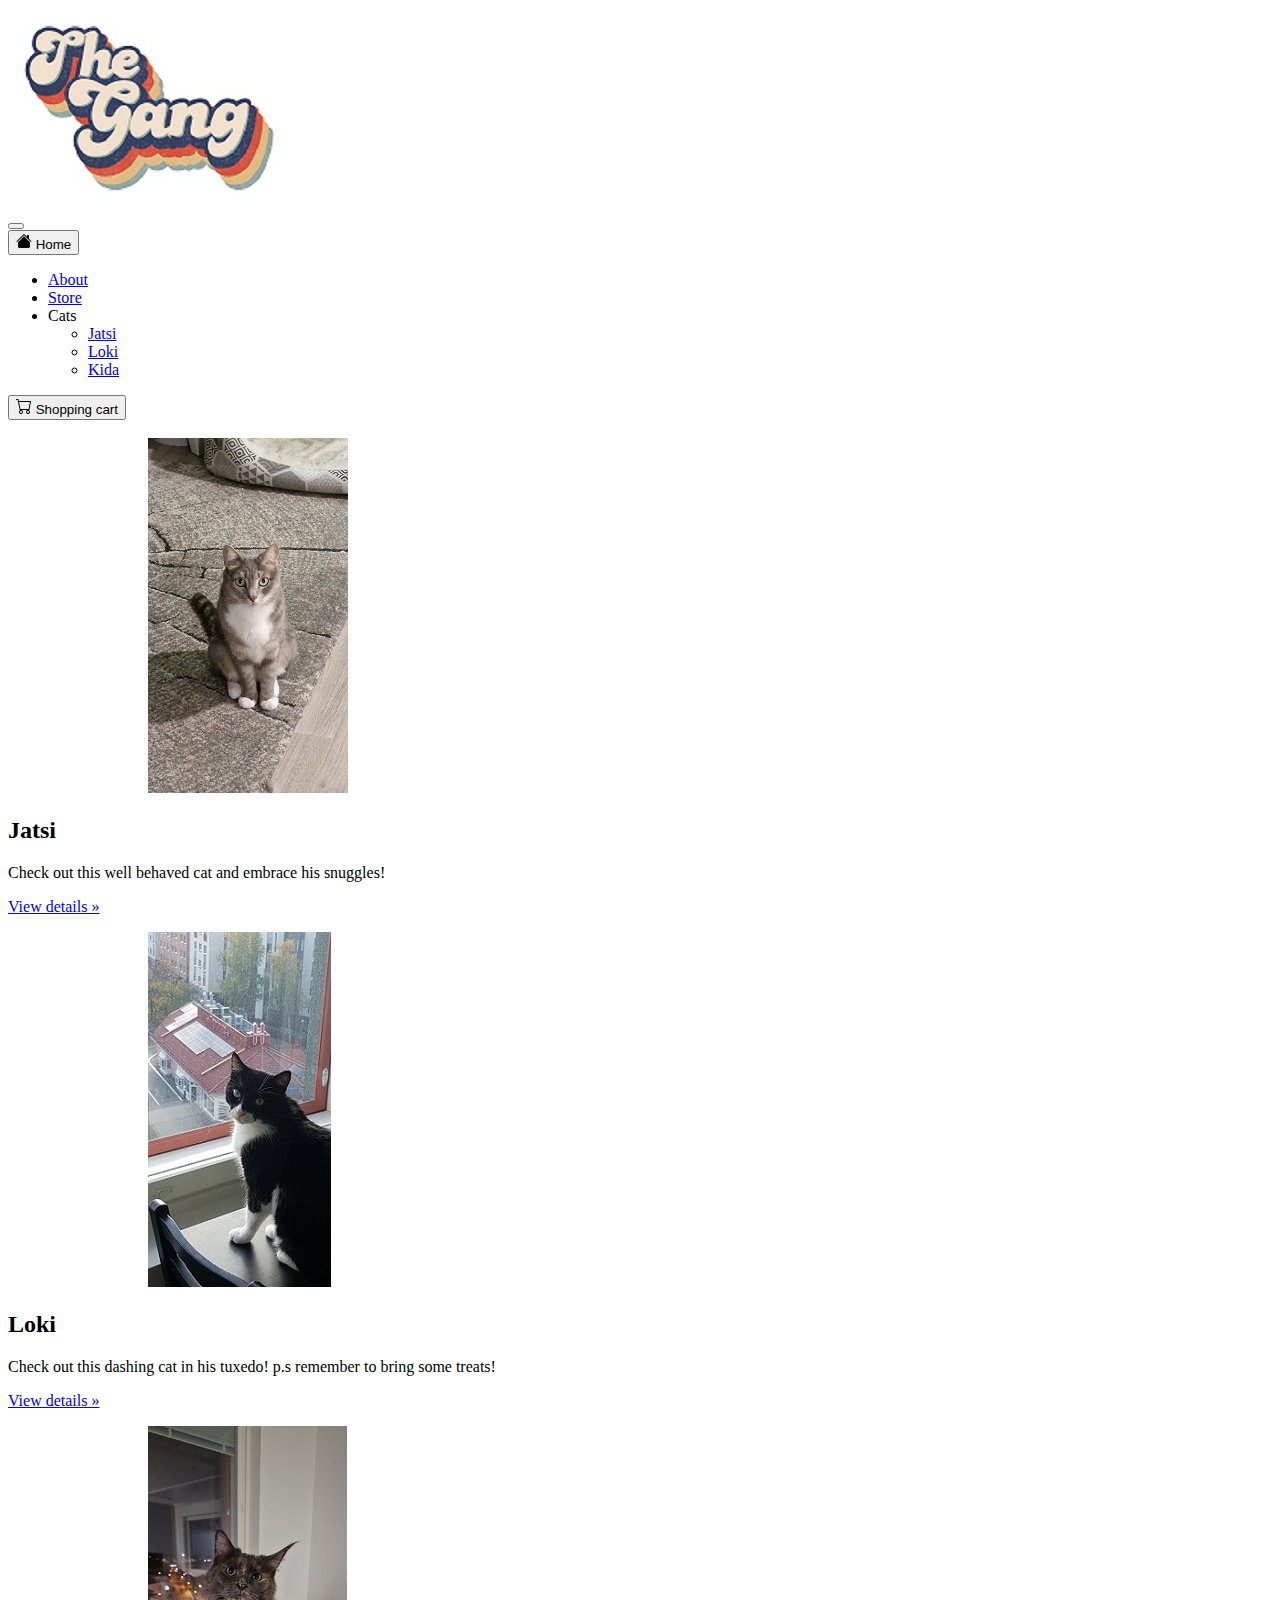
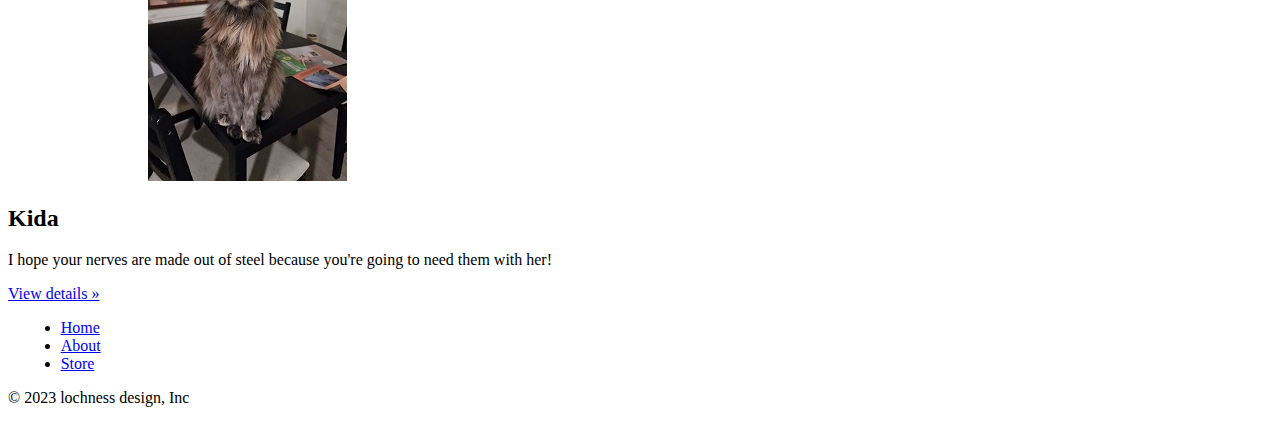
==== WS12/index.html @ 4bc77700 "?" ====
<!DOCTYPE html>
<html lang="en">
<head>
    <meta charset="UTF-8">
    <meta http-equiv="X-UA-Compatible" content="IE=edge">
    <meta name="viewport" content="width=device-width, initial-scale=1.0">
    <link rel="stylesheet" href="style.css">
    <link href="https://cdn.jsdelivr.net/npm/bootstrap@5.3.0-alpha3/dist/css/bootstrap.min.css" rel="stylesheet" integrity="sha384-KK94CHFLLe+nY2dmCWGMq91rCGa5gtU4mk92HdvYe+M/SXH301p5ILy+dN9+nJOZ" crossorigin="anonymous">
    <title>Home</title>
</head>
<body>



  <div class="text-center">
  <img src="image/logo.jpg" class="img-fluid" alt="logo">
</div>


<nav class="navbar navbar-expand-lg bg-body-tertiary rounded" aria-label="Thirteenth navbar example">
  <div class="container-fluid">
    <button class="navbar-toggler" type="button" data-bs-toggle="collapse" data-bs-target="#navbarsExample11" aria-controls="navbarsExample11" aria-expanded="false" aria-label="Toggle navigation">
      <span class="navbar-toggler-icon" ></span>
      
    </button>

    

    <div class="collapse navbar-collapse d-lg-flex" id="navbarsExample11">
      <a class="navbar-brand col-lg-3 me-0" > <div><button class="btn btn-primary"><svg xmlns="http://www.w3.org/2000/svg" width="16" height="16" fill="currentColor" class="bi bi-house-fill" viewBox="0 0 16 16">
        <path d="M8.707 1.5a1 1 0 0 0-1.414 0L.646 8.146a.5.5 0 0 0 .708.708L8 2.207l6.646 6.647a.5.5 0 0 0 .708-.708L13 5.793V2.5a.5.5 0 0 0-.5-.5h-1a.5.5 0 0 0-.5.5v1.293L8.707 1.5Z"></path>
        <path d="m8 3.293 6 6V13.5a1.5 1.5 0 0 1-1.5 1.5h-9A1.5 1.5 0 0 1 2 13.5V9.293l6-6Z"></path>
        </svg> Home</button></div></a>
      <ul class="navbar-nav col-lg-6 justify-content-lg-center">
        
        <li class="nav-item">
          <a class="nav-link" href="about.html">About</a>
        </li>
        <li class="nav-item">
          <a class="nav-link" href="store.html"> Store</a>
        </li>
        <li class="nav-item dropdown">
          <a class="nav-link dropdown-toggle" data-bs-toggle="dropdown" aria-expanded="false">Cats</a>
          <ul class="dropdown-menu">
            <li><a class="dropdown-item" href="jatsi.html">Jatsi</a></li>
            <li><a class="dropdown-item" href="loki.html">Loki</a></li>
            <li><a class="dropdown-item" href="kida.html">Kida</a></li>
          </ul>
        </li>
      </ul>
      <div class="d-lg-flex col-lg-3 justify-content-lg-end">
        <a class="navbar-brand col-lg-3 me-0" href="shoppingcart.html"><button type="button" class="btn btn-primary">
        <svg xmlns="http://www.w3.org/2000/svg" width="16" height="16" fill="currentColor" class="bi bi-cart" viewBox="0 0 16 16">
<path d="M0 1.5A.5.5 0 0 1 .5 1H2a.5.5 0 0 1 .485.379L2.89 3H14.5a.5.5 0 0 1 .491.592l-1.5 8A.5.5 0 0 1 13 12H4a.5.5 0 0 1-.491-.408L2.01 3.607 1.61 2H.5a.5.5 0 0 1-.5-.5zM3.102 4l1.313 7h8.17l1.313-7H3.102zM5 12a2 2 0 1 0 0 4 2 2 0 0 0 0-4zm7 0a2 2 0 1 0 0 4 2 2 0 0 0 0-4zm-7 1a1 1 0 1 1 0 2 1 1 0 0 1 0-2zm7 0a1 1 0 1 1 0 2 1 1 0 0 1 0-2z"></path>
</svg>
        Shopping cart
      </button></a>
      </div>
    </div>
  </div>
</nav>

<br>
 
  <div class="container marketing">
    <div class="row">
      <div class="col-lg-4">
        <svg class="bd-placeholder-img rounded-circle" width="140" height="140" xmlns="http://www.w3.org/2000/svg" role="img" aria-label="Placeholder" preserveAspectRatio="xMidYMid slice" focusable="false"><title>Jatsi</title><img src="image/jatsi1.jpg"></svg>
        <h2 class="fw-normal">Jatsi</h2>
        <p>Check out this well behaved cat and embrace his snuggles!</p>
        <p><a class="btn btn-secondary" href="jatsi.html">View details »</a></p>
      </div>


      
      <div class="col-lg-4">
        <svg class="bd-placeholder-img rounded-circle" width="140" height="140" xmlns="http://www.w3.org/2000/svg" role="img" aria-label="Placeholder" preserveAspectRatio="xMidYMid slice" focusable="false"><title>Loki</title><img src="image/betterloki2.jpg"></svg>
        <h2 class="fw-normal">Loki</h2>
        <p>Check out this dashing cat in his tuxedo! p.s remember to bring some treats!</p>
        <p><a class="btn btn-secondary" href="loki.html">View details »</a></p>
      </div>

      <div class="col-lg-4">
        <svg class="bd-placeholder-img rounded-circle" width="140" height="140" xmlns="http://www.w3.org/2000/svg" role="img" aria-label="Placeholder" preserveAspectRatio="xMidYMid slice" focusable="false"><title>Kida</title><img src="image/kidakuh.jpg"></svg>
        <h2 class="fw-normal">Kida</h2>
        <p>I hope your nerves are made out of steel because you're going to need them with her!</p>
        <p><a class="btn btn-secondary" href="kida.html">View details »</a></p>
      </div>
    </div>




    <footer class="py-3 my-4">
        <ul class="nav justify-content-center border-bottom pb-3 mb-3">
          <li class="nav-item"><a href="index.html" class="nav-link px-2 text-body-secondary">Home</a></li>
          <li class="nav-item"><a href="about.html" class="nav-link px-2 text-body-secondary">About</a></li>
          <li class="nav-item"><a href="store.html" class="nav-link px-2 text-body-secondary">Store</a></li>
        </ul>
        <p class="text-center text-body-secondary">© 2023 lochness design, Inc</p>
      </footer>

  
      <script src="https://cdn.jsdelivr.net/npm/@popperjs/core@2.11.6/dist/umd/popper.min.js" integrity="sha384-oBqDVmMz9ATKxIep9tiCxS/Z9fNfEXiDAYTujMAeBAsjFuCZSmKbSSUnQlmh/jp3" crossorigin="anonymous"></script>
      <script src="https://cdn.jsdelivr.net/npm/bootstrap@5.3.0-alpha3/dist/js/bootstrap.bundle.min.js" integrity="sha384-ENjdO4Dr2bkBIFxQpeoTz1HIcje39Wm4jDKdf19U8gI4ddQ3GYNS7NTKfAdVQSZe" crossorigin="anonymous"></script>
</body>
</html>
---- WS12/style.css ----
#text1 {
    font-size: 30px;
}

.col-md-6{
    margin-left: 20px;
}
.mb-3{
    margin-left: 1%;

}

#emailbutton{
    margin-left: 1%;
}
.image-text-container {
    display: flex;
    align-items: center;
  }
  
#email{
    margin-right: 70%;
}
#question{
    margin-right: 40%;
}
#carrd {
    margin: 0 auto; 
    float: none; 
    margin-bottom: 10px; 
}
.center {
    text-align: center;
  }
.cart{
    text-align: center;
}
.carttext{
    text-align: center;
}
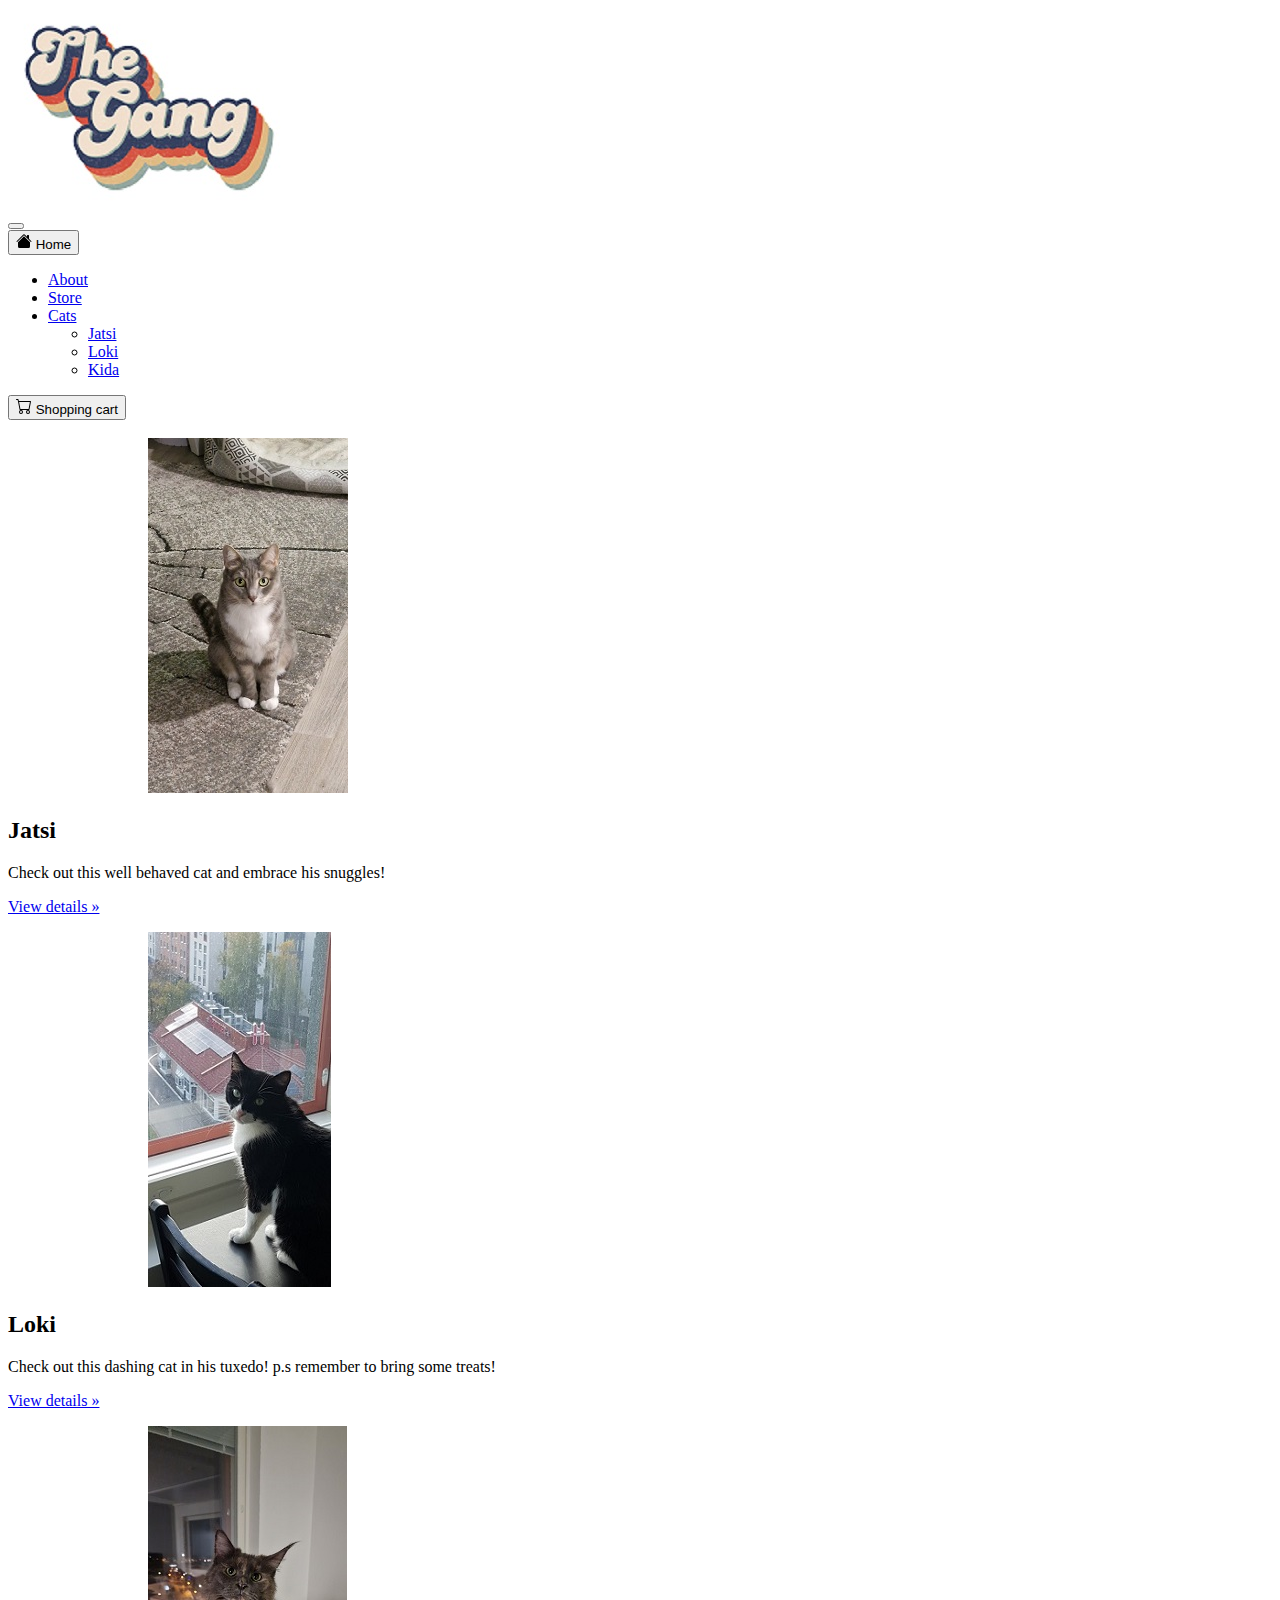
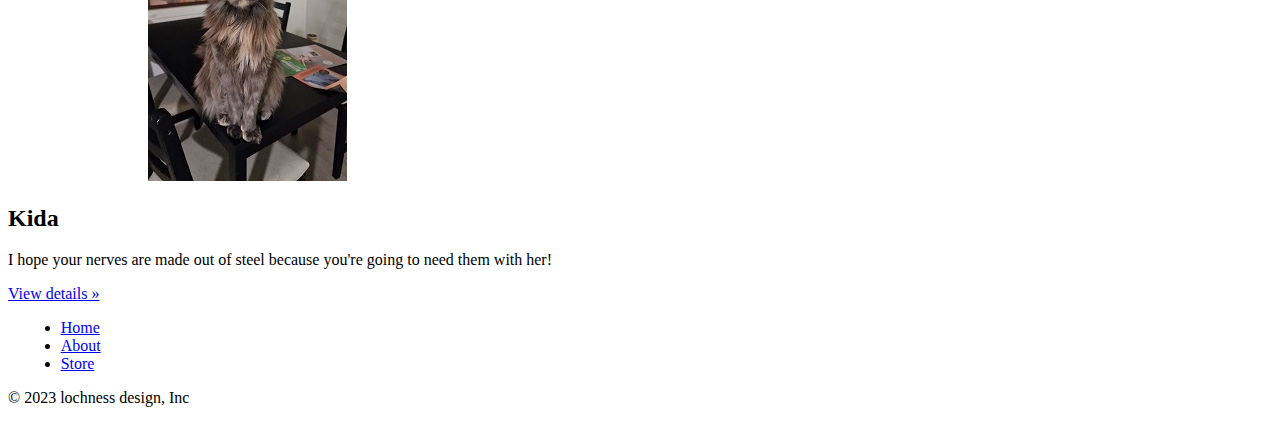
==== commit ab0f7810: "??" ====
--- a/WS12/index.html
+++ b/WS12/index.html
@@ -40,7 +40,7 @@
           <a class="nav-link" href="store.html"> Store</a>
         </li>
         <li class="nav-item dropdown">
-          <a class="nav-link dropdown-toggle" data-bs-toggle="dropdown" aria-expanded="false">Cats</a>
+          <a class="nav-link dropdown-toggle" data-bs-toggle="dropdown" href="#" aria-expanded="false">Cats</a>
           <ul class="dropdown-menu">
             <li><a class="dropdown-item" href="jatsi.html">Jatsi</a></li>
             <li><a class="dropdown-item" href="loki.html">Loki</a></li>
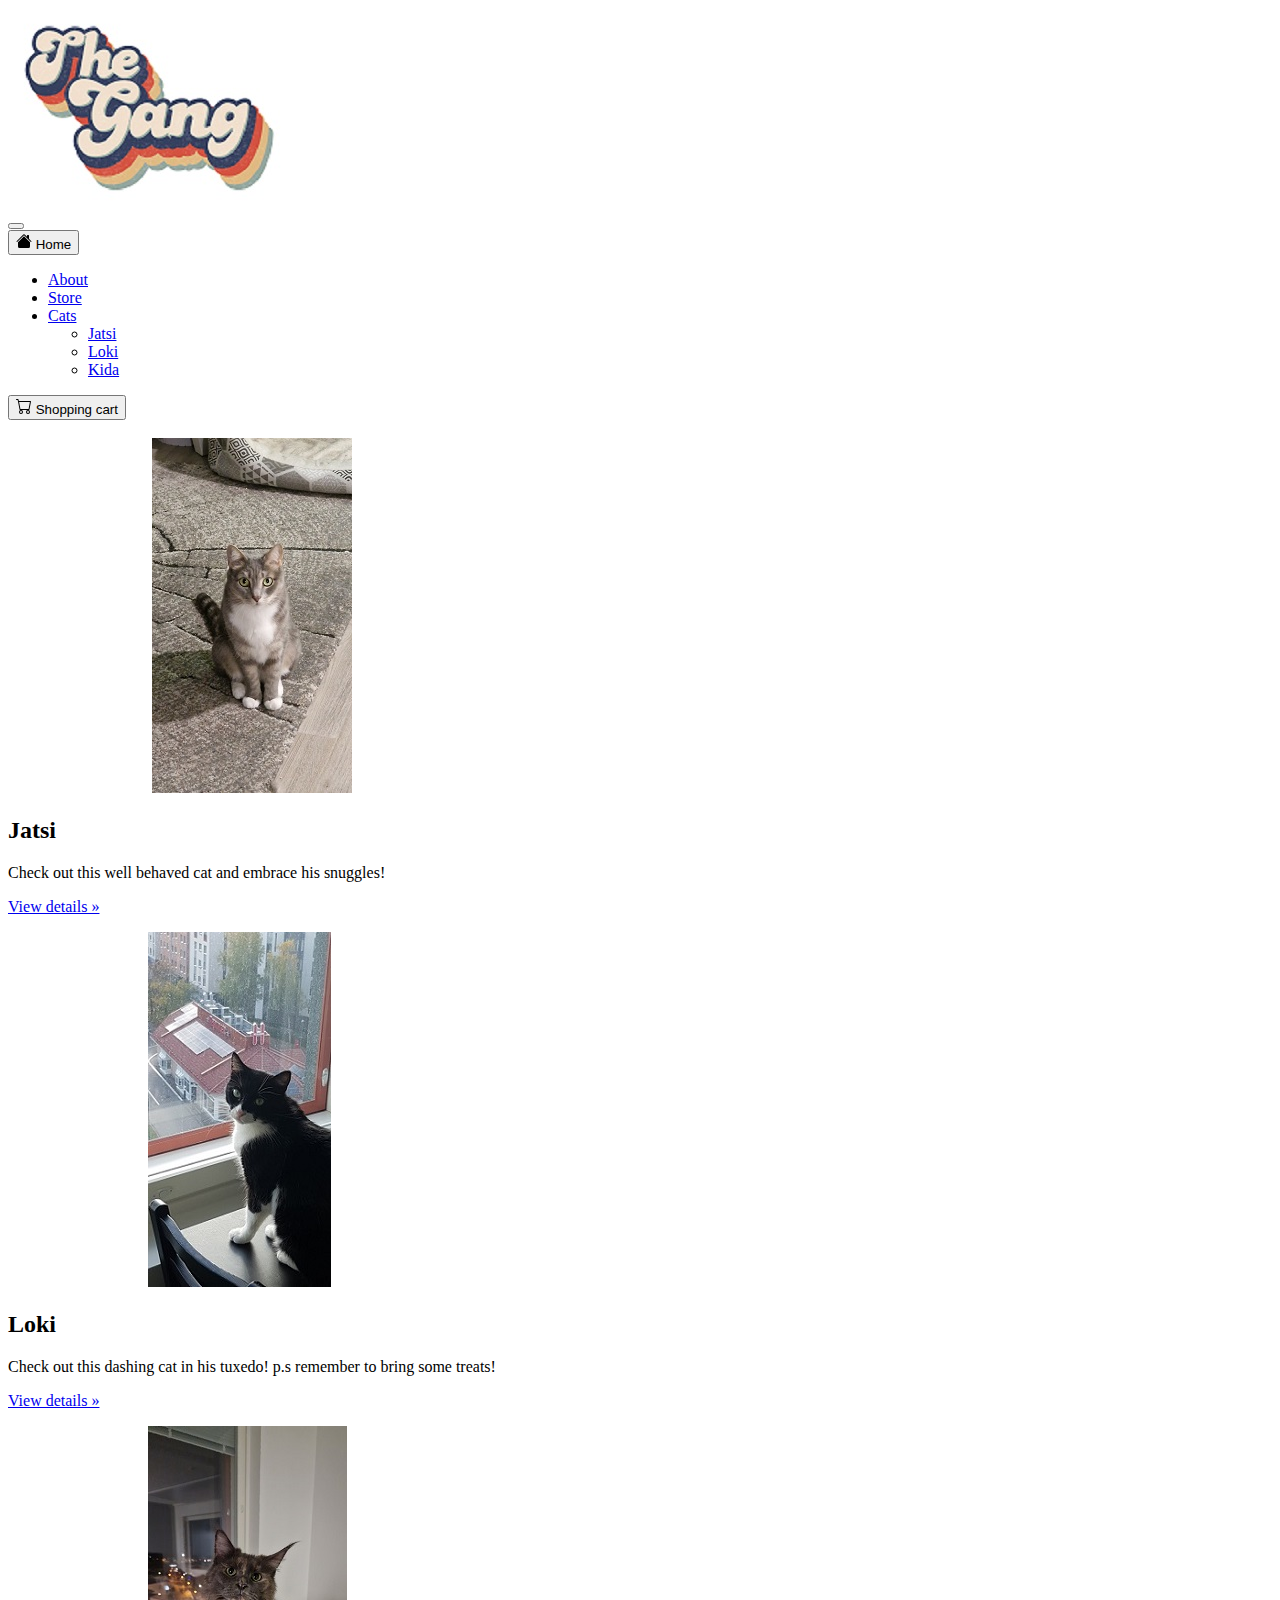
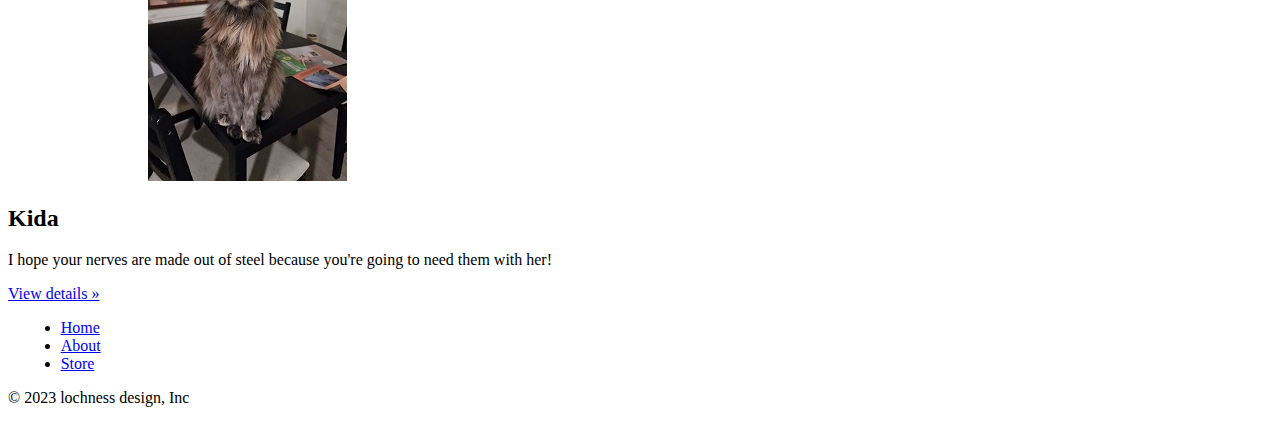
==== commit 6eca28cc: "!?!" ====
--- a/WS12/index.html
+++ b/WS12/index.html
@@ -65,7 +65,8 @@
   <div class="container marketing">
     <div class="row">
       <div class="col-lg-4">
-        <svg class="bd-placeholder-img rounded-circle" width="140" height="140" xmlns="http://www.w3.org/2000/svg" role="img" aria-label="Placeholder" preserveAspectRatio="xMidYMid slice" focusable="false"><title>Jatsi</title><img src="image/jatsi1.jpg"></svg>
+        <svg class="bd-placeholder-img rounded-circle" width="140" height="140" xmlns="http://www.w3.org/2000/svg" role="img" aria-label="Placeholder" preserveAspectRatio="xMidYMid slice" focusable="false" ><title>Jatsi</title></svg>
+        <img src="image/jatsi1.jpg" alt="jatsi">
         <h2 class="fw-normal">Jatsi</h2>
         <p>Check out this well behaved cat and embrace his snuggles!</p>
         <p><a class="btn btn-secondary" href="jatsi.html">View details »</a></p>
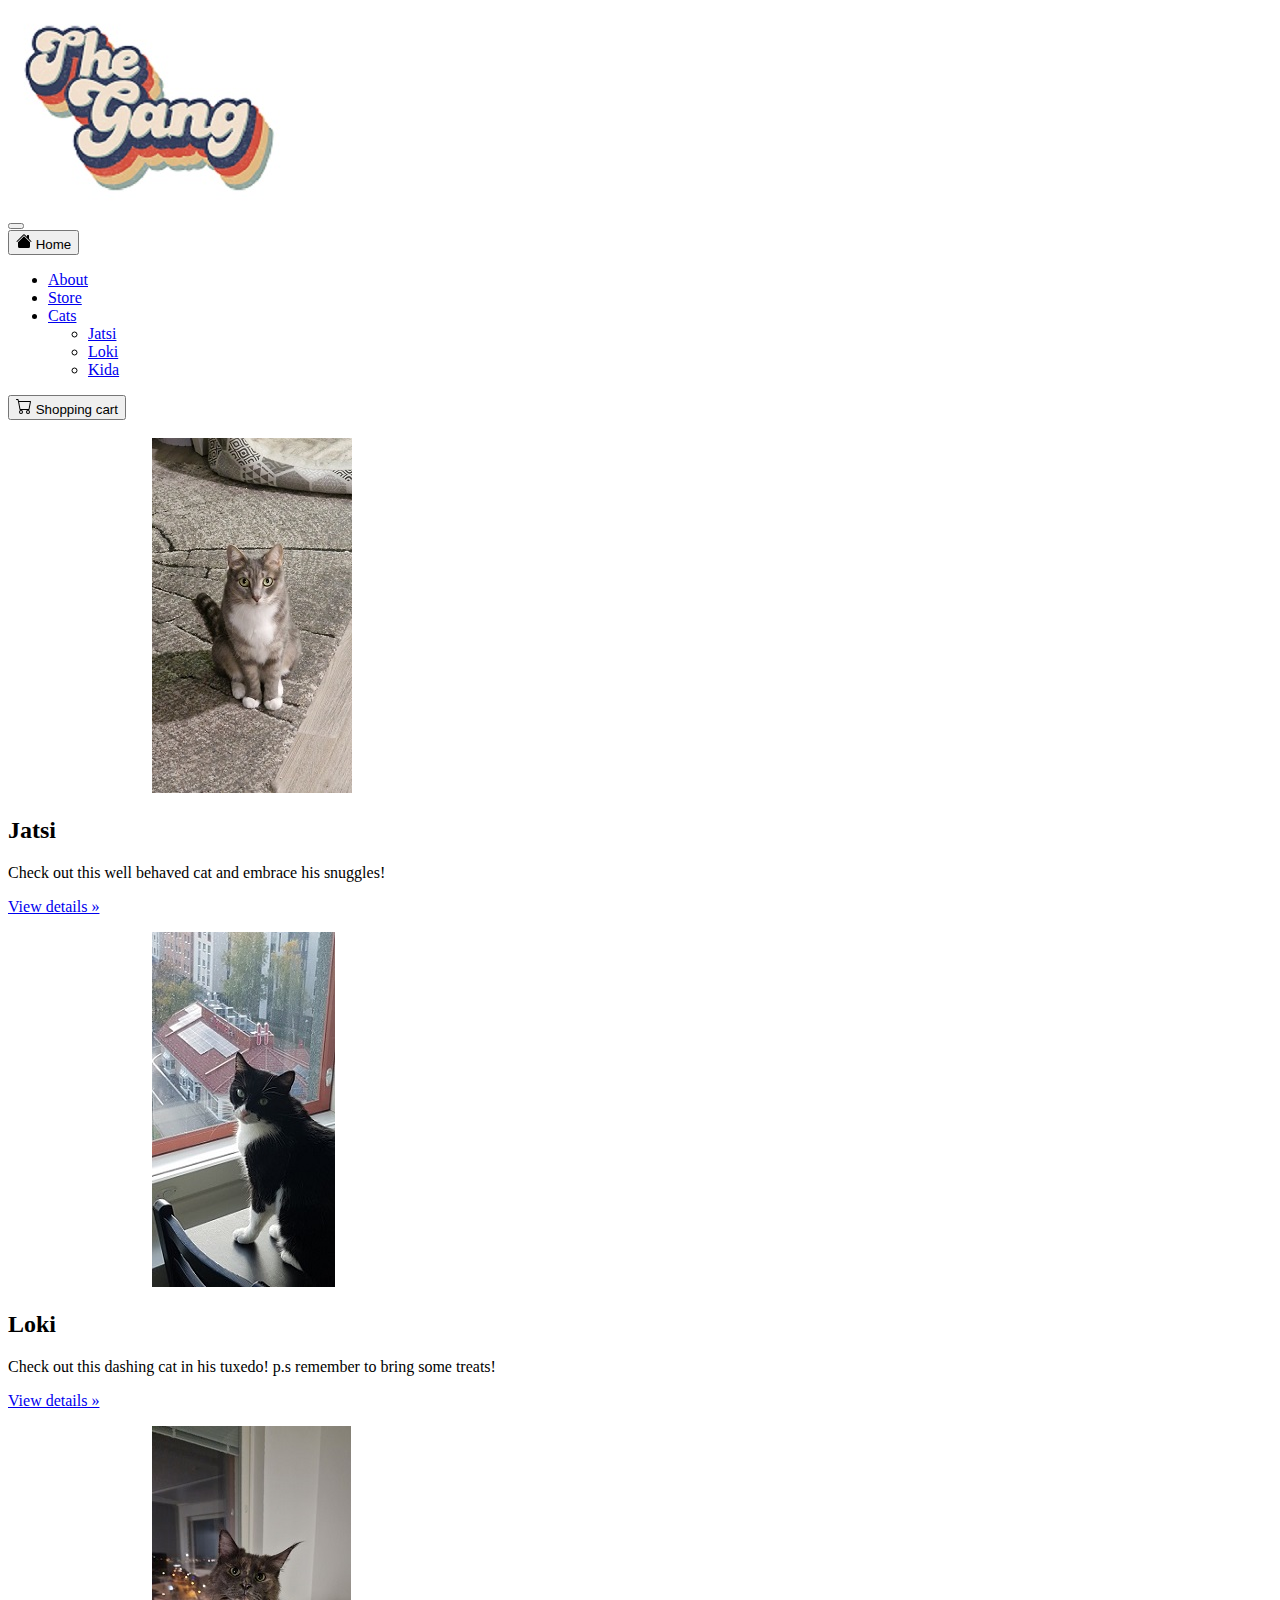
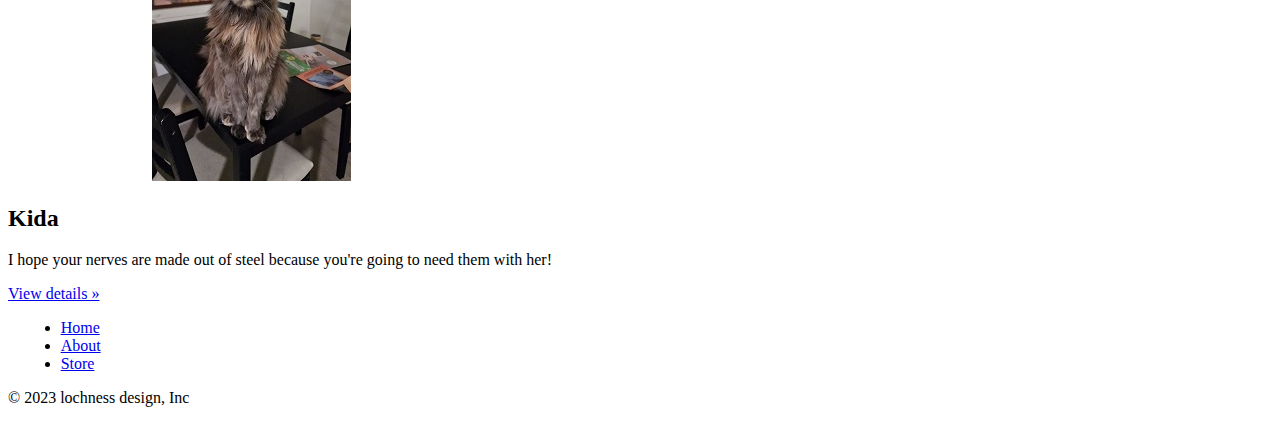
==== commit 7e6061af: "fix" ====
--- a/WS12/index.html
+++ b/WS12/index.html
@@ -75,14 +75,16 @@
 
       
       <div class="col-lg-4">
-        <svg class="bd-placeholder-img rounded-circle" width="140" height="140" xmlns="http://www.w3.org/2000/svg" role="img" aria-label="Placeholder" preserveAspectRatio="xMidYMid slice" focusable="false"><title>Loki</title><img src="image/betterloki2.jpg"></svg>
+        <svg class="bd-placeholder-img rounded-circle" width="140" height="140" xmlns="http://www.w3.org/2000/svg" role="img" aria-label="Placeholder" preserveAspectRatio="xMidYMid slice" focusable="false"><title>Loki</title></svg>
+        <img src="image/betterloki2.jpg" alt="loki">
         <h2 class="fw-normal">Loki</h2>
         <p>Check out this dashing cat in his tuxedo! p.s remember to bring some treats!</p>
         <p><a class="btn btn-secondary" href="loki.html">View details »</a></p>
       </div>
 
       <div class="col-lg-4">
-        <svg class="bd-placeholder-img rounded-circle" width="140" height="140" xmlns="http://www.w3.org/2000/svg" role="img" aria-label="Placeholder" preserveAspectRatio="xMidYMid slice" focusable="false"><title>Kida</title><img src="image/kidakuh.jpg"></svg>
+        <svg class="bd-placeholder-img rounded-circle" width="140" height="140" xmlns="http://www.w3.org/2000/svg" role="img" aria-label="Placeholder" preserveAspectRatio="xMidYMid slice" focusable="false"><title>Kida</title></svg>
+        <img src="image/kidakuh.jpg" alt="kida">
         <h2 class="fw-normal">Kida</h2>
         <p>I hope your nerves are made out of steel because you're going to need them with her!</p>
         <p><a class="btn btn-secondary" href="kida.html">View details »</a></p>
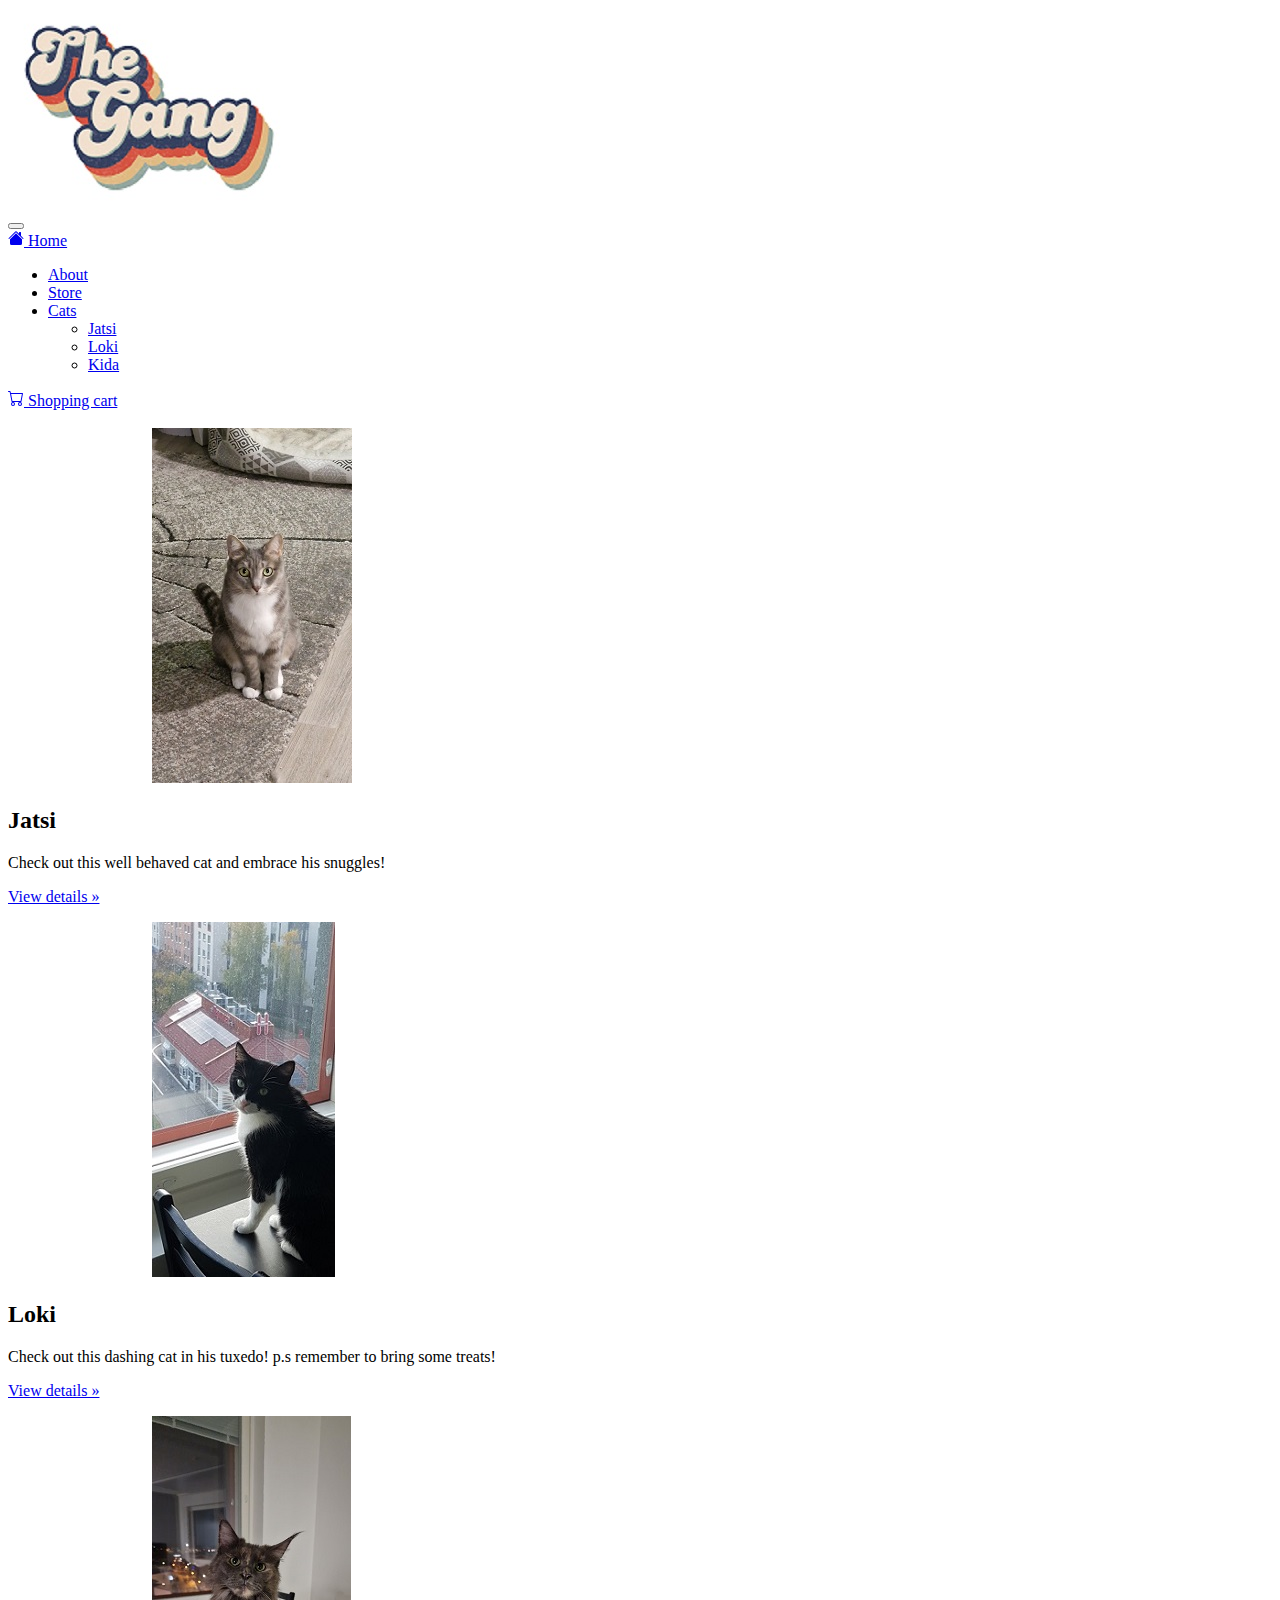
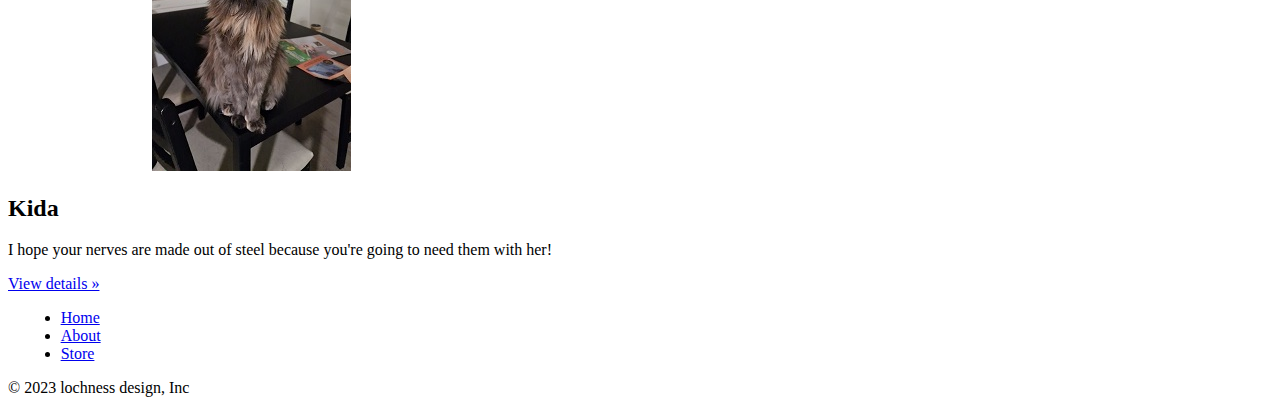
==== commit d45c5ed1: "changes" ====
--- a/WS12/index.html
+++ b/WS12/index.html
@@ -27,10 +27,14 @@
     
 
     <div class="collapse navbar-collapse d-lg-flex" id="navbarsExample11">
-      <a class="navbar-brand col-lg-3 me-0" > <div><button class="btn btn-primary"><svg xmlns="http://www.w3.org/2000/svg" width="16" height="16" fill="currentColor" class="bi bi-house-fill" viewBox="0 0 16 16">
+
+      <div class="navbar-brand col-lg-3 me-0"><a class="btn btn-primary" href="index.html">
+        <svg xmlns="http://www.w3.org/2000/svg" width="16" height="16" fill="currentColor" class="bi bi-house-fill" viewBox="0 0 16 16">
         <path d="M8.707 1.5a1 1 0 0 0-1.414 0L.646 8.146a.5.5 0 0 0 .708.708L8 2.207l6.646 6.647a.5.5 0 0 0 .708-.708L13 5.793V2.5a.5.5 0 0 0-.5-.5h-1a.5.5 0 0 0-.5.5v1.293L8.707 1.5Z"></path>
         <path d="m8 3.293 6 6V13.5a1.5 1.5 0 0 1-1.5 1.5h-9A1.5 1.5 0 0 1 2 13.5V9.293l6-6Z"></path>
-        </svg> Home</button></div></a>
+        </svg> Home</a></div>
+
+
       <ul class="navbar-nav col-lg-6 justify-content-lg-center">
         
         <li class="nav-item">
@@ -49,12 +53,12 @@
         </li>
       </ul>
       <div class="d-lg-flex col-lg-3 justify-content-lg-end">
-        <a class="navbar-brand col-lg-3 me-0" href="shoppingcart.html"><button type="button" class="btn btn-primary">
-        <svg xmlns="http://www.w3.org/2000/svg" width="16" height="16" fill="currentColor" class="bi bi-cart" viewBox="0 0 16 16">
-<path d="M0 1.5A.5.5 0 0 1 .5 1H2a.5.5 0 0 1 .485.379L2.89 3H14.5a.5.5 0 0 1 .491.592l-1.5 8A.5.5 0 0 1 13 12H4a.5.5 0 0 1-.491-.408L2.01 3.607 1.61 2H.5a.5.5 0 0 1-.5-.5zM3.102 4l1.313 7h8.17l1.313-7H3.102zM5 12a2 2 0 1 0 0 4 2 2 0 0 0 0-4zm7 0a2 2 0 1 0 0 4 2 2 0 0 0 0-4zm-7 1a1 1 0 1 1 0 2 1 1 0 0 1 0-2zm7 0a1 1 0 1 1 0 2 1 1 0 0 1 0-2z"></path>
-</svg>
-        Shopping cart
-      </button></a>
+        <div class="navbar-brand col-lg-3 me-0" ><a class="btn btn-primary" href="shoppingcart.html">
+          <svg xmlns="http://www.w3.org/2000/svg" width="16" height="16" fill="currentColor" class="bi bi-cart" viewBox="0 0 16 16">
+  <path d="M0 1.5A.5.5 0 0 1 .5 1H2a.5.5 0 0 1 .485.379L2.89 3H14.5a.5.5 0 0 1 .491.592l-1.5 8A.5.5 0 0 1 13 12H4a.5.5 0 0 1-.491-.408L2.01 3.607 1.61 2H.5a.5.5 0 0 1-.5-.5zM3.102 4l1.313 7h8.17l1.313-7H3.102zM5 12a2 2 0 1 0 0 4 2 2 0 0 0 0-4zm7 0a2 2 0 1 0 0 4 2 2 0 0 0 0-4zm-7 1a1 1 0 1 1 0 2 1 1 0 0 1 0-2zm7 0a1 1 0 1 1 0 2 1 1 0 0 1 0-2z"></path>
+  </svg>
+          Shopping cart
+        </a></div>
       </div>
     </div>
   </div>
@@ -90,6 +94,7 @@
         <p><a class="btn btn-secondary" href="kida.html">View details »</a></p>
       </div>
     </div>
+  </div>
 
 
 
--- a/WS12/style.css
+++ b/WS12/style.css
@@ -38,3 +38,10 @@
 .carttext{
     text-align: center;
 }
+.textbut{
+    text-decoration-style: none;
+    text-decoration-color: none;
+    text-decoration-line: none;
+    color: inherit;
+
+}
